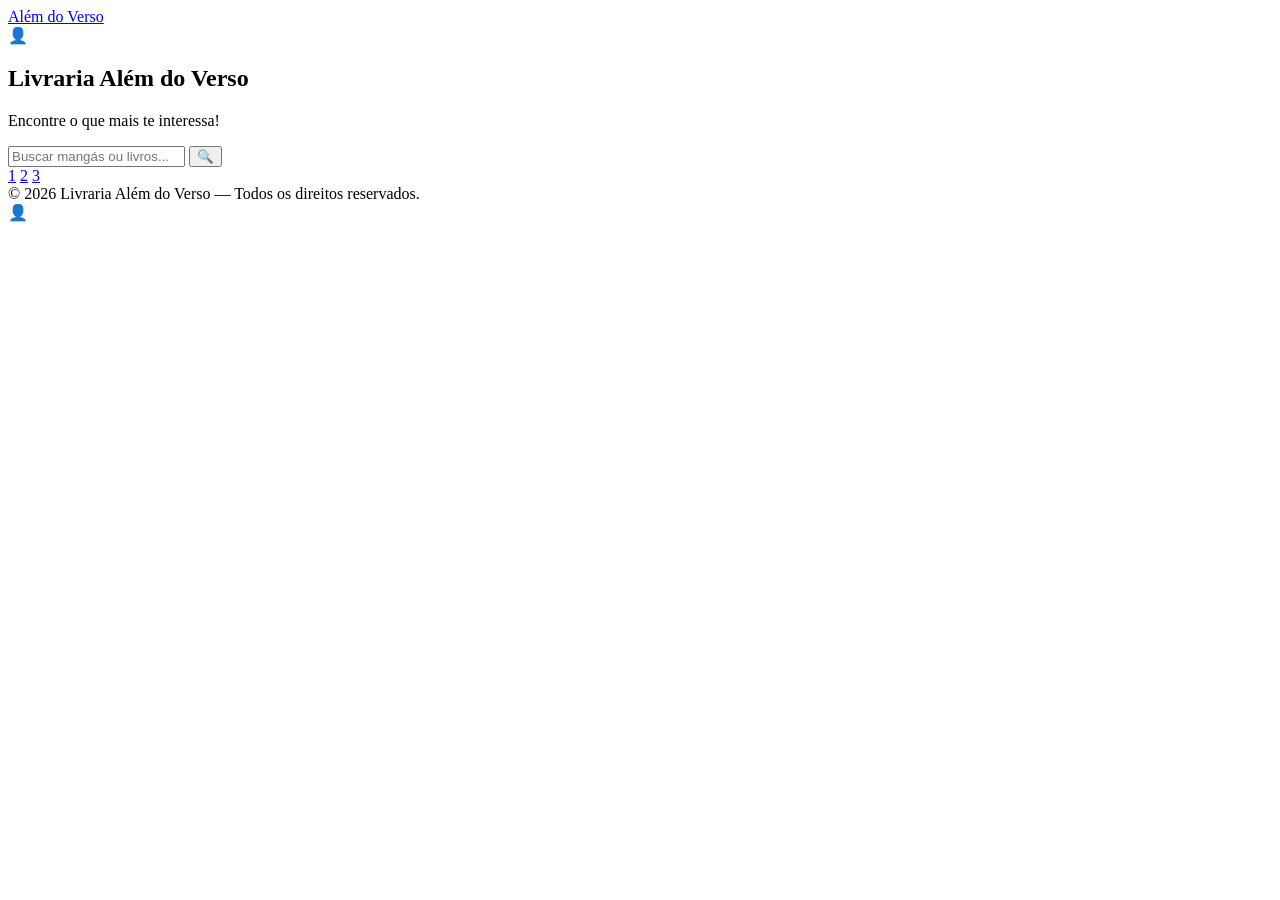
==== livraria-Al-m-do-Verso-main/index.html @ 7f406ec4 "Add files via upload" ====
<!DOCTYPE html>
<html lang="pt-BR">
<head>
    <meta charset="UTF-8">
    <meta name="viewport" content="width=device-width, initial-scale=1.0">
    <title>Livraria Além do Verso | Home</title>
    <link rel="stylesheet" href="css/style.css">
    <script src="js/script.js" defer></script>
</head>
<body>

    <header class="header">
        <a href="index.html" class="logo-texto">Além do Verso</a>
        <div class="perfil-icon">👤</div>
    </header>

    <main class="container">
        <section class="titulo-secao">
            <h1>Livraria Além do Verso</h1>
            <p>Encontre o que mais te interessa!</p>
        </section>

        <section class="barra-busca">
            <input type="text" placeholder="Buscar mangás ou livros...">
            <button class="btn-busca">🔍</button>
        </section>

        <section class="grid-2x2">
        </section>

        <nav class="paginacao">
            <a href="index.html" class="btn-pag active">1</a>
            <a href="pages/pagina1.html" class="btn-pag">2</a>
            <a href="pages/contato.html" class="btn-pag">3</a>
        </nav>
    </main>

    <footer class="footer">
        <div class="rodape-texto">© 2026 Livraria Além do Verso — Todos os direitos reservados.</div>
        <div class="perfil-icon">👤</div>
    </footer>

</body>
</html>
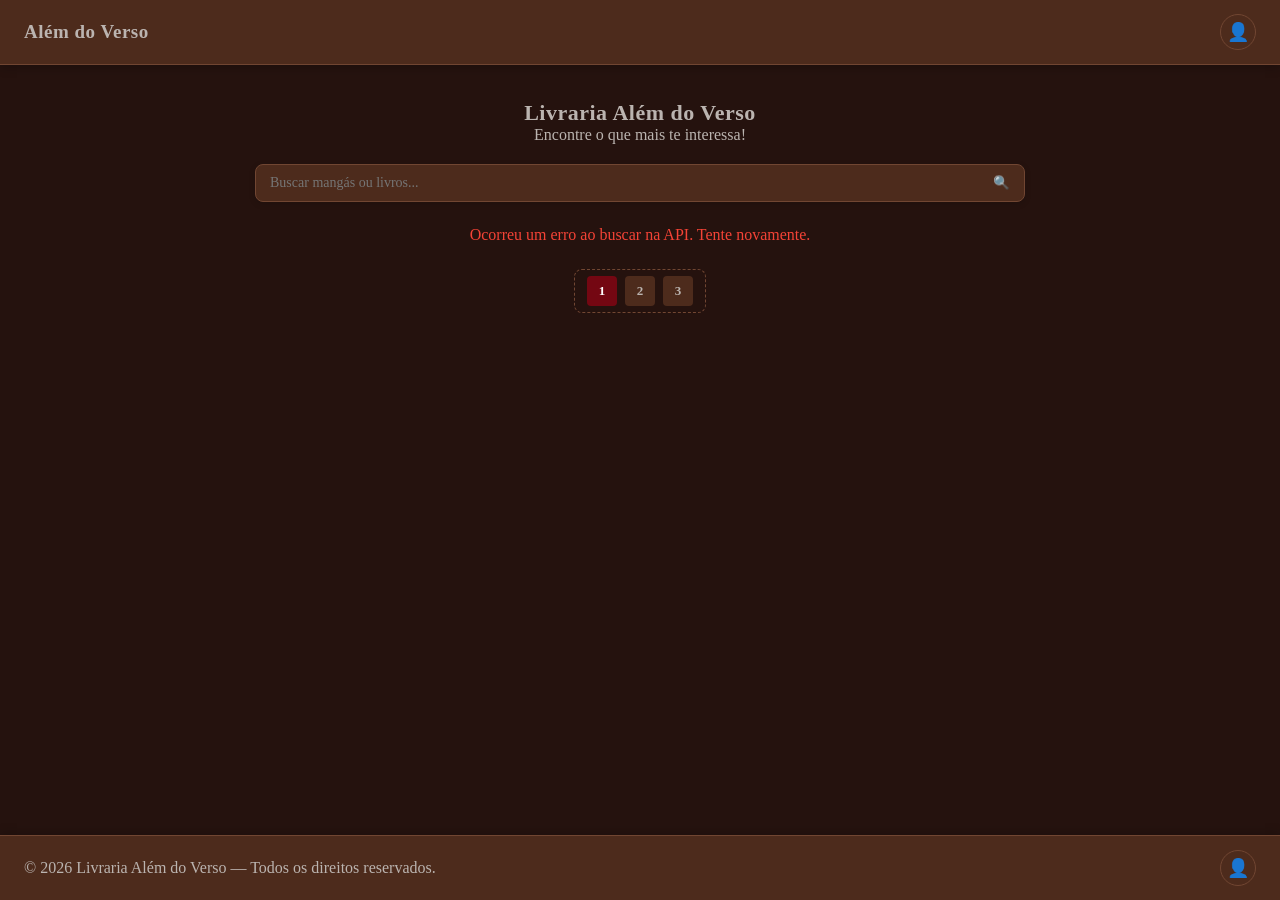
==== commit 2360fdcb: "Add files via upload" ====
--- a/livraria-Al-m-do-Verso-main/index.html
+++ b/livraria-Al-m-do-Verso-main/index.html
@@ -4,8 +4,8 @@
     <meta charset="UTF-8">
     <meta name="viewport" content="width=device-width, initial-scale=1.0">
     <title>Livraria Além do Verso | Home</title>
-    <link rel="stylesheet" href="css/style.css">
-    <script src="js/script.js" defer></script>
+    <link rel="stylesheet" href="frontend/css/style.css">
+    <script src="frontend/js/script.js" defer></script>
 </head>
 <body>
 
@@ -30,8 +30,8 @@
 
         <nav class="paginacao">
             <a href="index.html" class="btn-pag active">1</a>
-            <a href="pages/pagina1.html" class="btn-pag">2</a>
-            <a href="pages/contato.html" class="btn-pag">3</a>
+            <a href="frontend/pages/pagina1.html" class="btn-pag">2</a>
+            <a href="frontend/pages/cadastros.html" class="btn-pag">3</a>
         </nav>
     </main>
 
--- a/livraria-Al-m-do-Verso-main/frontend/css/style.css
+++ b/livraria-Al-m-do-Verso-main/frontend/css/style.css
@@ -0,0 +1,515 @@
+:root {
+  --bg-main: #25120E;
+  --bg-surface: #4D2B1C;
+  --border-color: #714632;
+  --text-muted: #8D6852;
+  --text-subtle: #A78B7A;
+  --accent: #740712;
+  --text-main: #BBB4B0;
+  --spacing-sm: 8px;
+  --spacing-md: 15px;
+  --spacing-lg: 20px;
+}
+
+* {
+  box-sizing: border-box;
+  margin: 0;
+  padding: 0;
+  font-family: Georgia, 'Times New Roman', Times, serif;
+}
+
+body {
+  background-color: var(--bg-main);
+  color: var(--text-main);
+  display: flex;
+  flex-direction: column;
+  min-height: 100vh;
+  opacity: 0;
+  transform: translateY(8px);
+  transition: opacity 0.3s ease, transform 0.3s ease;
+}
+
+body.page-loaded {
+  opacity: 1;
+  transform: translateY(0);
+}
+
+body.page-exiting {
+  opacity: 0;
+  transform: translateY(-8px);
+}
+
+.header, .footer {
+  background-color: var(--bg-surface);
+  padding: 14px 24px;
+  display: flex;
+  justify-content: space-between;
+  align-items: center;
+  border-bottom: 1px solid var(--border-color);
+  box-shadow: 0 2px 10px rgba(0, 0, 0, 0.25);
+}
+
+.footer {
+  border-bottom: none;
+  border-top: 1px solid var(--border-color);
+  margin-top: auto;
+  box-shadow: 0 -2px 10px rgba(0, 0, 0, 0.2);
+}
+
+.logo-texto {
+  font-weight: bold;
+  font-size: 19px;
+  color: var(--text-main);
+  text-decoration: none; 
+  letter-spacing: 0.5px;
+  transition: color 0.2s ease, transform 0.2s ease;
+}
+
+.logo-texto:hover {
+  color: #ffffff;
+  transform: scale(1.02);
+}
+
+.nav-links {
+  display: flex;
+  gap: var(--spacing-md);
+  list-style: none;
+}
+
+.nav-links a {
+  color: var(--text-subtle);
+  text-decoration: none;
+  font-size: 14px;
+  transition: color 0.2s ease;
+}
+
+.nav-links a:hover {
+  color: var(--text-main);
+}
+
+.perfil-icon {
+  font-size: 18px;
+  width: 36px;
+  height: 36px;
+  border: 1px solid var(--border-color);
+  border-radius: 50%;
+  display: flex;
+  align-items: center;
+  justify-content: center;
+  background-color: var(--bg-surface);
+  color: var(--text-main);
+  transition: border-color 0.2s ease, transform 0.2s ease;
+}
+
+.perfil-icon:hover {
+  border-color: var(--text-subtle);
+  transform: scale(1.05);
+}
+
+.container {
+  width: 100%;
+  max-width: 480px;
+  margin: 0 auto;
+  padding: var(--spacing-lg) var(--spacing-md);
+  flex: 1;
+}
+
+.container-voltar {
+  width: 100%;
+  max-width: 480px;
+  margin: 15px auto 0 auto;
+  padding: 0 var(--spacing-md);
+}
+
+.btn-voltar {
+  text-decoration: none;
+  font-size: 22px;
+  font-weight: bold;
+  color: var(--text-main);
+  display: inline-block;
+  transition: transform 0.2s ease, color 0.2s ease;
+}
+
+.btn-voltar:hover {
+  transform: translateX(-4px);
+  color: #ffffff;
+}
+
+.titulo-secao {
+  text-align: center;
+  margin: var(--spacing-md) 0 var(--spacing-lg) 0;
+}
+
+.titulo-secao h1 {
+  font-size: 22px;
+  letter-spacing: 0.5px;
+  color: var(--text-main);
+}
+
+.barra-busca {
+  display: flex;
+  border: 1px solid var(--border-color);
+  border-radius: 8px;
+  overflow: hidden;
+  margin-bottom: 24px;
+  background-color: var(--bg-surface);
+  box-shadow: 0 2px 6px rgba(0, 0, 0, 0.15);
+  transition: border-color 0.2s ease, box-shadow 0.2s ease;
+}
+
+.barra-busca:focus-within {
+  border-color: var(--text-subtle);
+  box-shadow: 0 0 0 2px rgba(113, 70, 50, 0.4);
+}
+
+.barra-busca input {
+  flex: 1;
+  border: none;
+  padding: 10px 14px;
+  outline: none;
+  background-color: transparent;
+  color: var(--text-main);
+  font-size: 14px;
+}
+
+.btn-busca {
+  background: none;
+  border: none;
+  padding: 10px 14px;
+  cursor: pointer;
+  color: var(--text-subtle);
+  transition: color 0.2s ease;
+}
+
+.btn-busca:hover {
+  color: var(--text-main);
+}
+
+.grid-2x2 {
+  display: grid;
+  grid-template-columns: 1fr 1fr;
+  gap: var(--spacing-md);
+  margin-bottom: 25px;
+}
+
+.card-square {
+  width: 100%;
+  aspect-ratio: 2 / 3;
+  border: 1px solid var(--border-color);
+  border-radius: 8px;
+  background-color: var(--bg-surface);
+  display: flex;
+  flex-direction: column;
+  align-items: center;
+  justify-content: center;
+  overflow: hidden;
+  box-shadow: 0 4px 10px rgba(0, 0, 0, 0.2);
+  position: relative;
+  transition: transform 0.25s ease, box-shadow 0.25s ease, border-color 0.25s ease;
+}
+
+.card-square:hover {
+  transform: translateY(-4px);
+  box-shadow: 0 8px 16px rgba(0, 0, 0, 0.35);
+  border-color: var(--text-subtle);
+}
+
+.card-square img, .card-square-sm img, .img-destaque-square img {
+  width: 100%;
+  height: 100%;
+  object-fit: cover;
+  transition: transform 0.3s ease;
+}
+
+.card-square:hover img, .card-square-sm:hover img {
+  transform: scale(1.04);
+}
+
+.secao-hero-detalhe {
+  display: flex;
+  gap: var(--spacing-md);
+  margin-bottom: 20px;
+}
+
+.img-destaque-square {
+  width: 110px;
+  aspect-ratio: 2 / 3;
+  border: 1px solid var(--border-color);
+  border-radius: 8px;
+  background-color: var(--bg-surface);
+  flex-shrink: 0;
+  overflow: hidden;
+  box-shadow: 0 4px 12px rgba(0, 0, 0, 0.25);
+  position: relative;
+  cursor: pointer;
+}
+
+.overlay-upload {
+  position: absolute;
+  top: 0;
+  left: 0;
+  width: 100%;
+  height: 100%;
+  background: rgba(37, 18, 14, 0.75);
+  display: flex;
+  align-items: center;
+  justify-content: center;
+  color: #ffffff;
+  font-size: 11px;
+  font-weight: bold;
+  opacity: 0;
+  transition: opacity 0.25s ease;
+  border-radius: 8px;
+  text-align: center;
+  padding: 4px;
+}
+
+.img-destaque-square:hover .overlay-upload,
+.img-destaque-square.drag-active .overlay-upload {
+  opacity: 1;
+}
+
+.img-destaque-square.drag-active {
+  border: 2px dashed #ffffff;
+  transform: scale(1.03);
+}
+
+.label-file {
+  display: block;
+  width: 100%;
+  padding: 8px 10px;
+  background-color: var(--bg-surface);
+  color: var(--text-main);
+  border: 1px dashed var(--border-color);
+  border-radius: 6px;
+  text-align: center;
+  font-size: 12px;
+  cursor: pointer;
+  transition: background-color 0.2s ease, border-color 0.2s ease;
+}
+
+.label-file:hover {
+  border-color: var(--text-subtle);
+  background-color: var(--border-color);
+  color: #ffffff;
+}
+
+.info-hero {
+  flex: 1;
+  display: flex;
+  flex-direction: column;
+  justify-content: space-between;
+  font-size: 13px;
+  color: var(--text-main);
+}
+
+.caixa-campo input {
+  width: 100%;
+  padding: 8px;
+  border: 1px solid var(--border-color);
+  border-radius: 6px;
+  background-color: var(--bg-surface);
+  color: var(--text-main);
+}
+
+.bloco-texto {
+  border-top: 1px solid var(--border-color);
+  border-bottom: 1px solid var(--border-color);
+  padding: 16px 0;
+  margin-bottom: 24px;
+  font-size: 14px;
+  line-height: 1.6;
+  color: var(--text-main);
+}
+
+.grid-3 {
+  display: grid;
+  grid-template-columns: repeat(3, 1fr);
+  gap: 12px;
+  margin-bottom: 24px;
+}
+
+.card-square-sm {
+  width: 100%;
+  aspect-ratio: 2 / 3;
+  border: 1px solid var(--border-color);
+  border-radius: 6px;
+  background-color: var(--bg-surface);
+  overflow: hidden;
+  box-shadow: 0 2px 6px rgba(0, 0, 0, 0.2);
+  transition: transform 0.2s ease;
+}
+
+.card-square-sm:hover {
+  transform: translateY(-2px);
+}
+
+.secao-midia {
+  display: flex;
+  gap: var(--spacing-md);
+  align-items: center;
+  margin-bottom: 25px;
+  background-color: var(--bg-surface);
+  padding: 12px;
+  border-radius: 8px;
+  border: 1px solid var(--border-color);
+}
+
+.box-video {
+  width: 80px;
+  height: 80px;
+  border: 1px solid var(--border-color);
+  border-radius: 6px;
+  background-color: var(--bg-main);
+  display: flex;
+  align-items: center;
+  justify-content: center;
+  font-size: 24px;
+  flex-shrink: 0;
+  color: var(--text-main);
+}
+
+.texto-midia {
+  font-size: 13px;
+  line-height: 1.4;
+  color: var(--text-main);
+}
+
+.form-base {
+  display: flex;
+  flex-direction: column;
+  gap: var(--spacing-md);
+  margin-bottom: 24px;
+}
+
+.campo-grupo {
+  display: flex;
+  flex-direction: column;
+  gap: 6px;
+}
+
+.campo-grupo label {
+  font-size: 12px;
+  color: var(--text-subtle);
+  letter-spacing: 0.3px;
+}
+
+.campo-grupo input, .campo-grupo textarea {
+  width: 100%;
+  padding: 10px 12px;
+  border: 1px solid var(--border-color);
+  border-radius: 6px;
+  background-color: var(--bg-surface);
+  color: var(--text-main);
+  font-size: 14px;
+  outline: none;
+  transition: border-color 0.2s ease, box-shadow 0.2s ease;
+}
+
+.campo-grupo input:focus, .campo-grupo textarea:focus {
+  border-color: var(--text-subtle);
+  box-shadow: 0 0 0 2px rgba(113, 70, 50, 0.4);
+}
+
+.input-com-icone {
+  display: flex;
+  align-items: center;
+  border: 1px solid var(--border-color);
+  border-radius: 6px;
+  background-color: var(--bg-surface);
+  overflow: hidden;
+}
+
+.icone-campo {
+  padding: 0 10px;
+  color: var(--text-subtle);
+}
+
+.input-com-icone input {
+  border: none;
+  background-color: transparent;
+  color: var(--text-main);
+}
+
+.container-btn-submit {
+  display: flex;
+  justify-content: center;
+  margin-top: 10px;
+}
+
+.btn-submit {
+  background-color: var(--accent);
+  color: var(--text-main);
+  border: none;
+  padding: 12px;
+  width: 85%;
+  border-radius: 20px;
+  font-weight: bold;
+  font-size: 14px;
+  cursor: pointer;
+  box-shadow: 0 4px 10px rgba(0, 0, 0, 0.3);
+  transition: transform 0.2s ease, filter 0.2s ease, box-shadow 0.2s ease;
+}
+
+.btn-submit:hover {
+  transform: translateY(-2px);
+  filter: brightness(1.15);
+  box-shadow: 0 6px 14px rgba(0, 0, 0, 0.4);
+}
+
+.btn-submit:active {
+  transform: translateY(0);
+}
+
+.paginacao {
+  display: flex;
+  justify-content: center;
+  gap: var(--spacing-sm);
+  border: 1px dashed var(--border-color);
+  border-radius: 8px;
+  padding: 6px 12px;
+  width: fit-content;
+  margin: 20px auto 10px auto;
+}
+
+.btn-pag {
+  display: inline-block;
+  width: 30px;
+  height: 30px;
+  line-height: 30px;
+  text-align: center;
+  background-color: var(--bg-surface);
+  color: var(--text-main);
+  text-decoration: none;
+  font-size: 13px;
+  font-weight: bold;
+  border-radius: 4px;
+  transition: transform 0.15s ease, background-color 0.2s ease;
+}
+
+.btn-pag:hover {
+  transform: scale(1.08);
+}
+
+.btn-pag.active {
+  background-color: var(--accent);
+  color: #ffffff;
+}
+
+.titulo-livro {
+  display: none;
+}
+
+@media (min-width: 768px) {
+  .container {
+    max-width: 800px;
+  }
+  
+  .grid-2x2 {
+    grid-template-columns: repeat(4, 1fr);
+  }
+
+  .btn-submit {
+    width: 45%;
+  }
+}
